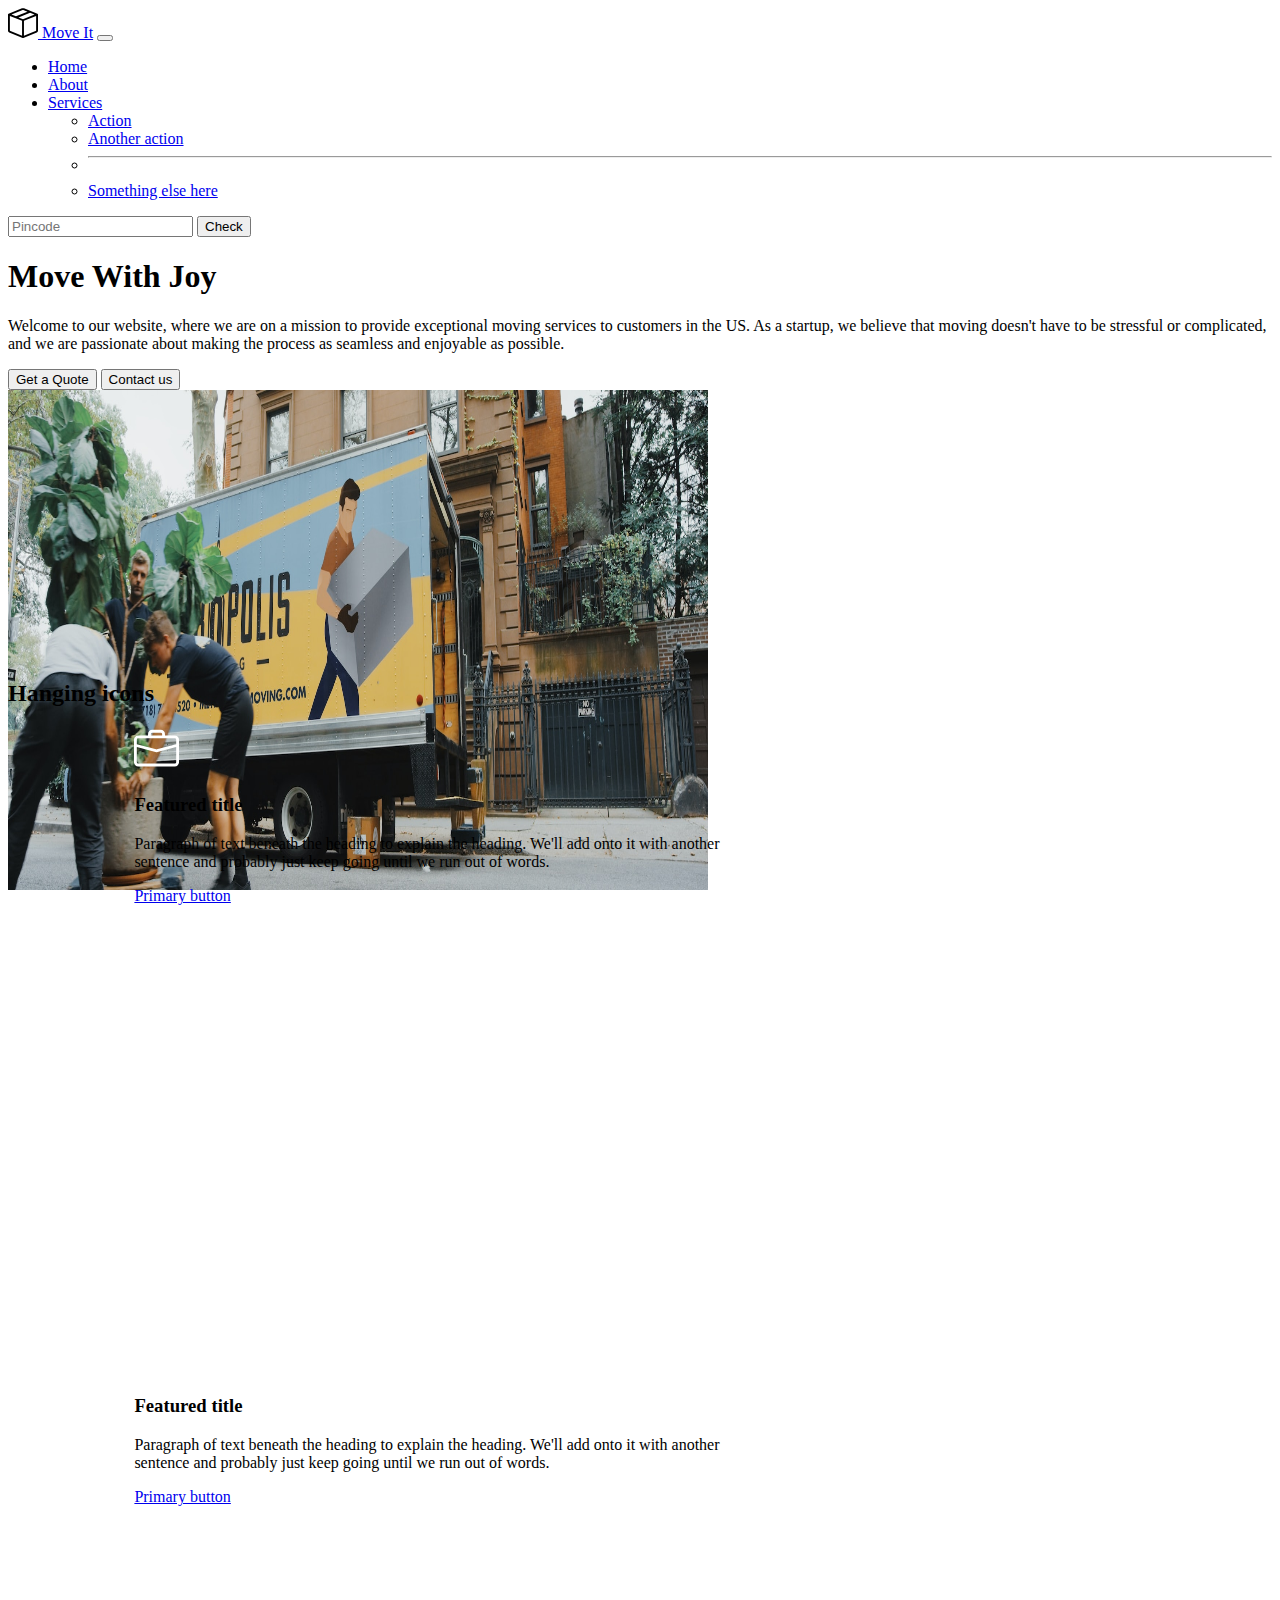
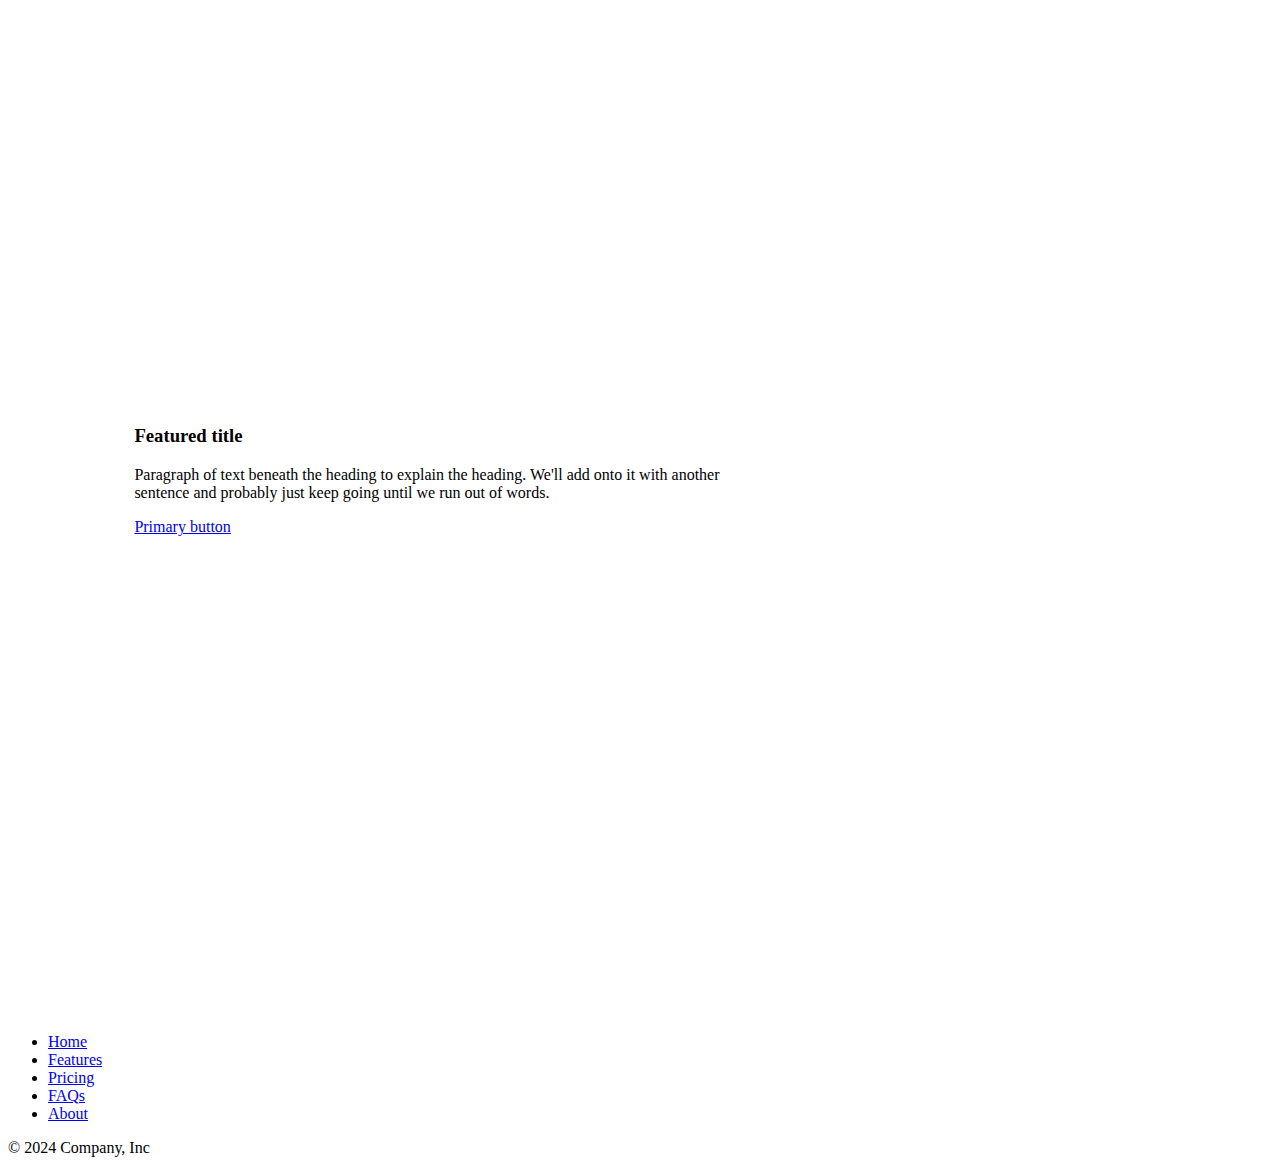
==== 11.2+Bootstrap+Components/11.2 Bootstrap Components/index.html @ 1bec324c "Add files via upload" ====
<!DOCTYPE html>
<html lang="en" data-bs-theme="dark">

<head>
  <meta charset="UTF-8">
  <meta name="viewport" content="width=device-width, initial-scale=1.0">
  <title>Bootstrap Components</title>
  <link href="https://cdn.jsdelivr.net/npm/bootstrap@5.3.0-alpha2/dist/css/bootstrap.min.css" rel="stylesheet"
    integrity="sha384-aFq/bzH65dt+w6FI2ooMVUpc+21e0SRygnTpmBvdBgSdnuTN7QbdgL+OapgHtvPp" crossorigin="anonymous">
  <style>
    .feature-icon {
      width: 4rem;
      height: 4rem;
      border-radius: 0.75rem;
    }
    .box-image{
      color: aliceblue;
      height: 2em;
      height: 10vh;
      margin-right: 1em;
    }
    .display-4{
      font-size: xx-large;
    }
    .align-items-start{
      width: 70vh;
      height: 70vh;
      margin-left: 10%;
    }
    .briefcase{
      height: 5vh;
    }
    .bus-front{
      margin-top: 20%;
      height: 7vh;
    }
    
</style>
</head>
<nav class="navbar navbar-expand-md navbar-dark fixed-top bg-dark">
  <div class="container-fluid">
    <a class="navbar-brand" href="#"><img src="./box-seam.svg" alt="moveit brand icon" height="30"> Move It</a>
    <button class="navbar-toggler" type="button" data-bs-toggle="collapse" data-bs-target="#navbarCollapse" aria-controls="navbarCollapse" aria-expanded="false" aria-label="Toggle navigation">
      <span class="navbar-toggler-icon"></span>
    </button>
    <div class="collapse navbar-collapse" id="navbarCollapse">
      <ul class="navbar-nav me-auto mb-2 mb-md-0">
        <li class="nav-item">
          <a class="nav-link active" aria-current="page" href="#">Home</a>
        </li>
        <li class="nav-item">
          <a class="nav-link active" href="#">About</a>
        </li>
        <li class="nav-item dropdown">
          <a class="nav-link dropdown-toggle" href="#" role="button" data-bs-toggle="dropdown" aria-expanded="false">
            Services
          </a>
          <ul class="dropdown-menu">
            <li><a class="dropdown-item" href="#">Action</a></li>
            <li><a class="dropdown-item" href="#">Another action</a></li>
            <li>
              <hr class="dropdown-divider">
            </li>
            <li><a class="dropdown-item" href="#">Something else here</a></li>
          </ul>
        </li>
      </ul>
      <form class="d-flex" role="search">
        <input class="form-control me-2" type="search" placeholder="Pincode" aria-label="Search">
        <button class="btn btn-outline-success" type="submit">Check</button>
      </form>
    </div>
    </div>
</nav>
<div class="px-4 pt-5 my-5 text-center border-bottom">
  <h1 class="display-4 fw-bold text-body-emphasis">Move With Joy</h1>
  <div class="col-lg-6 mx-auto">
    <p class="lead mb-4">Welcome to our website, where we are on a mission to provide exceptional moving services to
      customers in the US. As a startup, we believe that moving doesn't have to be stressful or complicated, and we are passionate about making the process as seamless and enjoyable as possible.</p>
    <div class="d-grid gap-2 d-sm-flex justify-content-sm-center mb-5">
      <button type="button" class="btn btn-primary btn-lg px-4 me-sm-3">Get a Quote</button>
      <button type="button" class="btn btn-outline-secondary btn-lg px-4">Contact us</button>
    </div>
  </div>
  <div class="overflow-hidden" style="max-height: 30vh;">
    <div class="container px-5">
      <img src="./moving-van.jpg" class="img-fluid border rounded-3 shadow-lg mb-4" alt="Example image" width="700" height="500" loading="lazy">
    </div>
  </div>
  <div class="container px-4 py-5" id="hanging-icons">
    <h2 class="pb-2 border-bottom">Hanging icons</h2>
    <div class="row g-4 py-5 row-cols-1 row-cols-lg-3">
      <div class="col d-flex align-items-start">
        <div class="icon-square text-body-emphasis bg-body-secondary d-inline-flex align-items-center justify-content-center fs-4 flex-shrink-0 me-3">
          <img src="./briefcase.svg" alt="briefcase" class="briefcase">
        </div>
        <div>
          <h3 class="fs-2 text-body-emphasis">Featured title</h3>
          <p>Paragraph of text beneath the heading to explain the heading. We'll add onto it with another sentence and probably just keep going until we run out of words.</p>
          <a href="#" class="btn btn-primary">
            Primary button
          </a>
        </div>
      </div>
      <div class="col d-flex align-items-start">
        <div class="icon-square text-body-emphasis bg-body-secondary d-inline-flex align-items-center justify-content-center fs-4 flex-shrink-0 me-3">
          <svg class="bi" width="1em" height="1em"><use xlink:href="#cpu-fill"></use></svg>
        </div>
        <div>
          <h3 class="fs-2 text-body-emphasis">Featured title</h3>
          <p>Paragraph of text beneath the heading to explain the heading. We'll add onto it with another sentence and probably just keep going until we run out of words.</p>
          <a href="#" class="btn btn-primary">
            Primary button
          </a>
        </div>
      </div>
      <div class="col d-flex align-items-start">
        <div class="icon-square text-body-emphasis bg-body-secondary d-inline-flex align-items-center justify-content-center fs-4 flex-shrink-0 me-3">
          <svg class="bi" width="1em" height="1em"><use xlink:href="#tools"></use></svg>
        </div>
        <div>
          <h3 class="fs-2 text-body-emphasis">Featured title</h3>
          <p>Paragraph of text beneath the heading to explain the heading. We'll add onto it with another sentence and probably just keep going until we run out of words.</p>
          <a href="#" class="btn btn-primary">
            Primary button
          </a>
        </div>
      </div>
    </div>
  </div>
</div>
<body>
  <script src="https://cdn.jsdelivr.net/npm/bootstrap@5.3.3/dist/js/bootstrap.bundle.min.js" integrity="sha384-YvpcrYf0tY3lHB60NNkmXc5s9fDVZLESaAA55NDzOxhy9GkcIdslK1eN7N6jIeHz" crossorigin="anonymous"></script>
</body>
<footer class="py-3 my-4">
  <ul class="nav justify-content-center border-bottom pb-3 mb-3">
    <li class="nav-item"><a href="#" class="nav-link px-2 text-body-secondary">Home</a></li>
    <li class="nav-item"><a href="#" class="nav-link px-2 text-body-secondary">Features</a></li>
    <li class="nav-item"><a href="#" class="nav-link px-2 text-body-secondary">Pricing</a></li>
    <li class="nav-item"><a href="#" class="nav-link px-2 text-body-secondary">FAQs</a></li>
    <li class="nav-item"><a href="#" class="nav-link px-2 text-body-secondary">About</a></li>
  </ul>
  <p class="text-center text-body-secondary">© 2024 Company, Inc</p>
</footer>
</html>
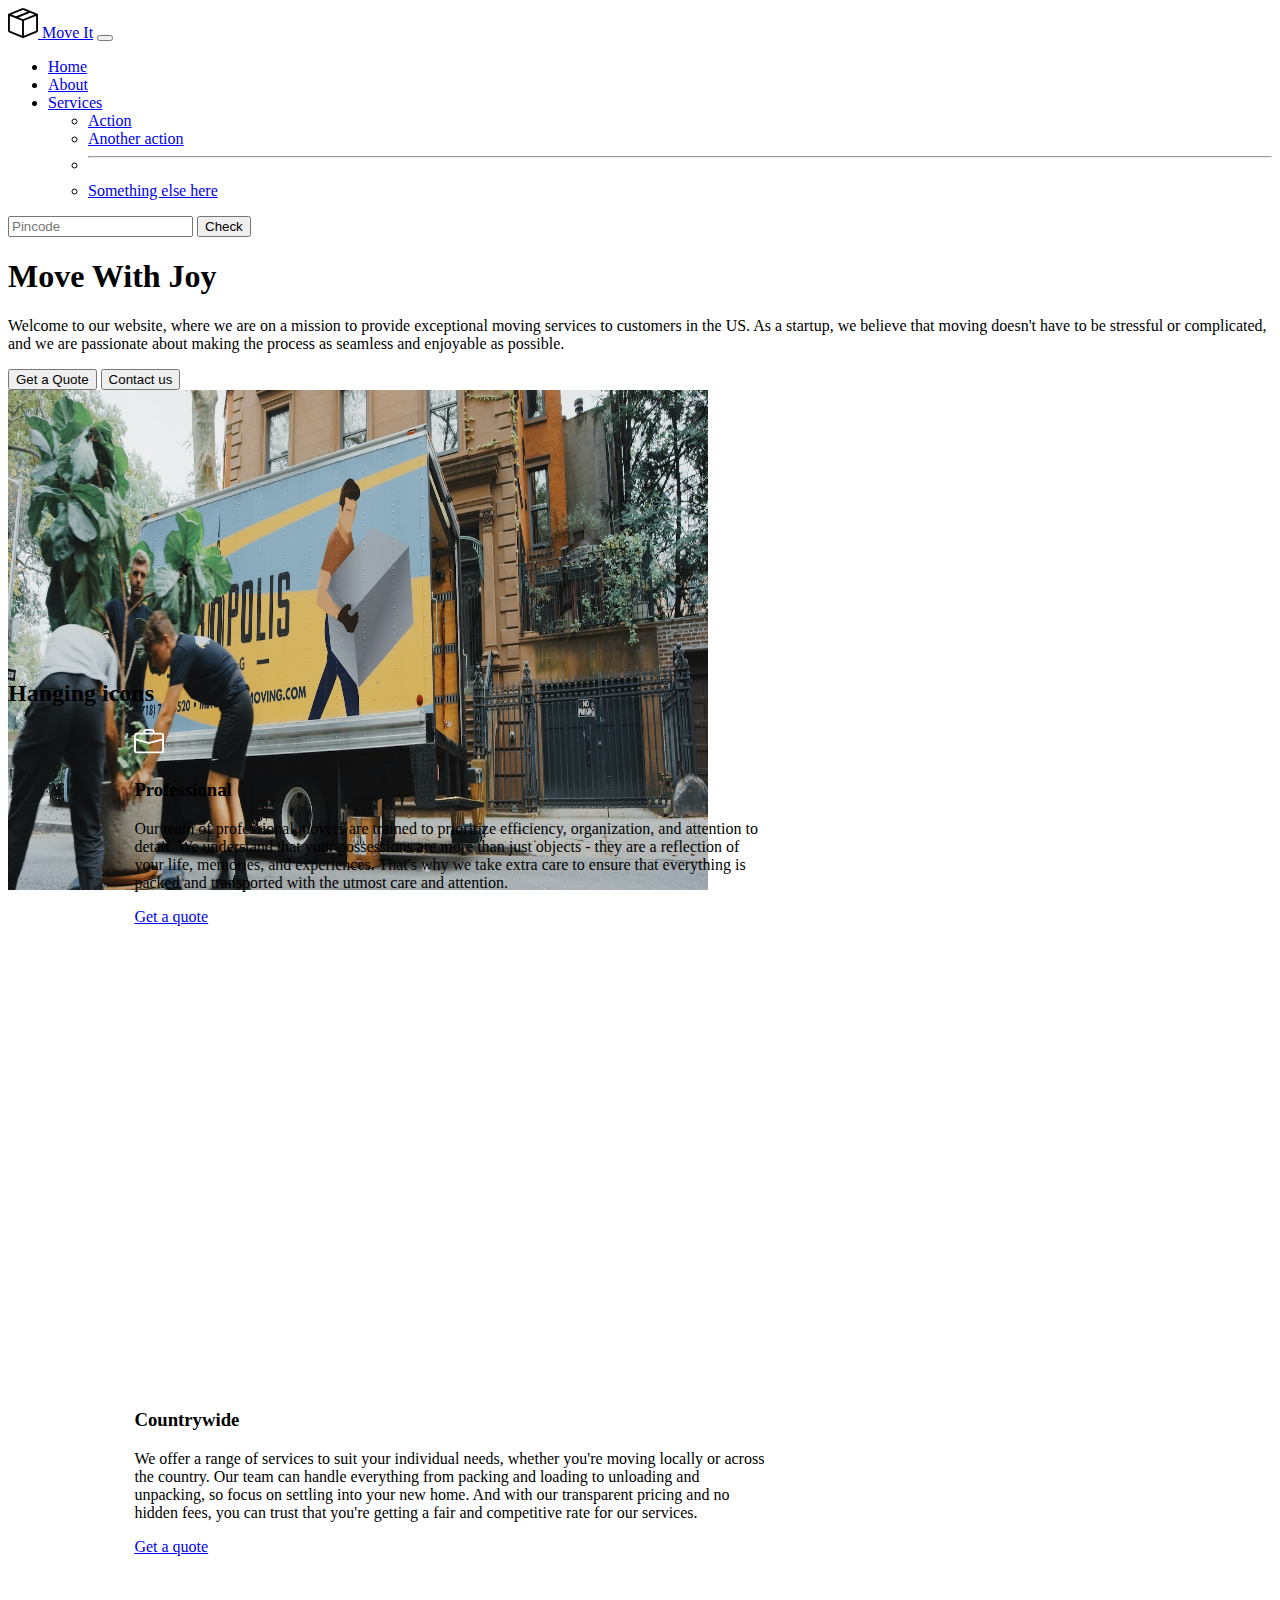
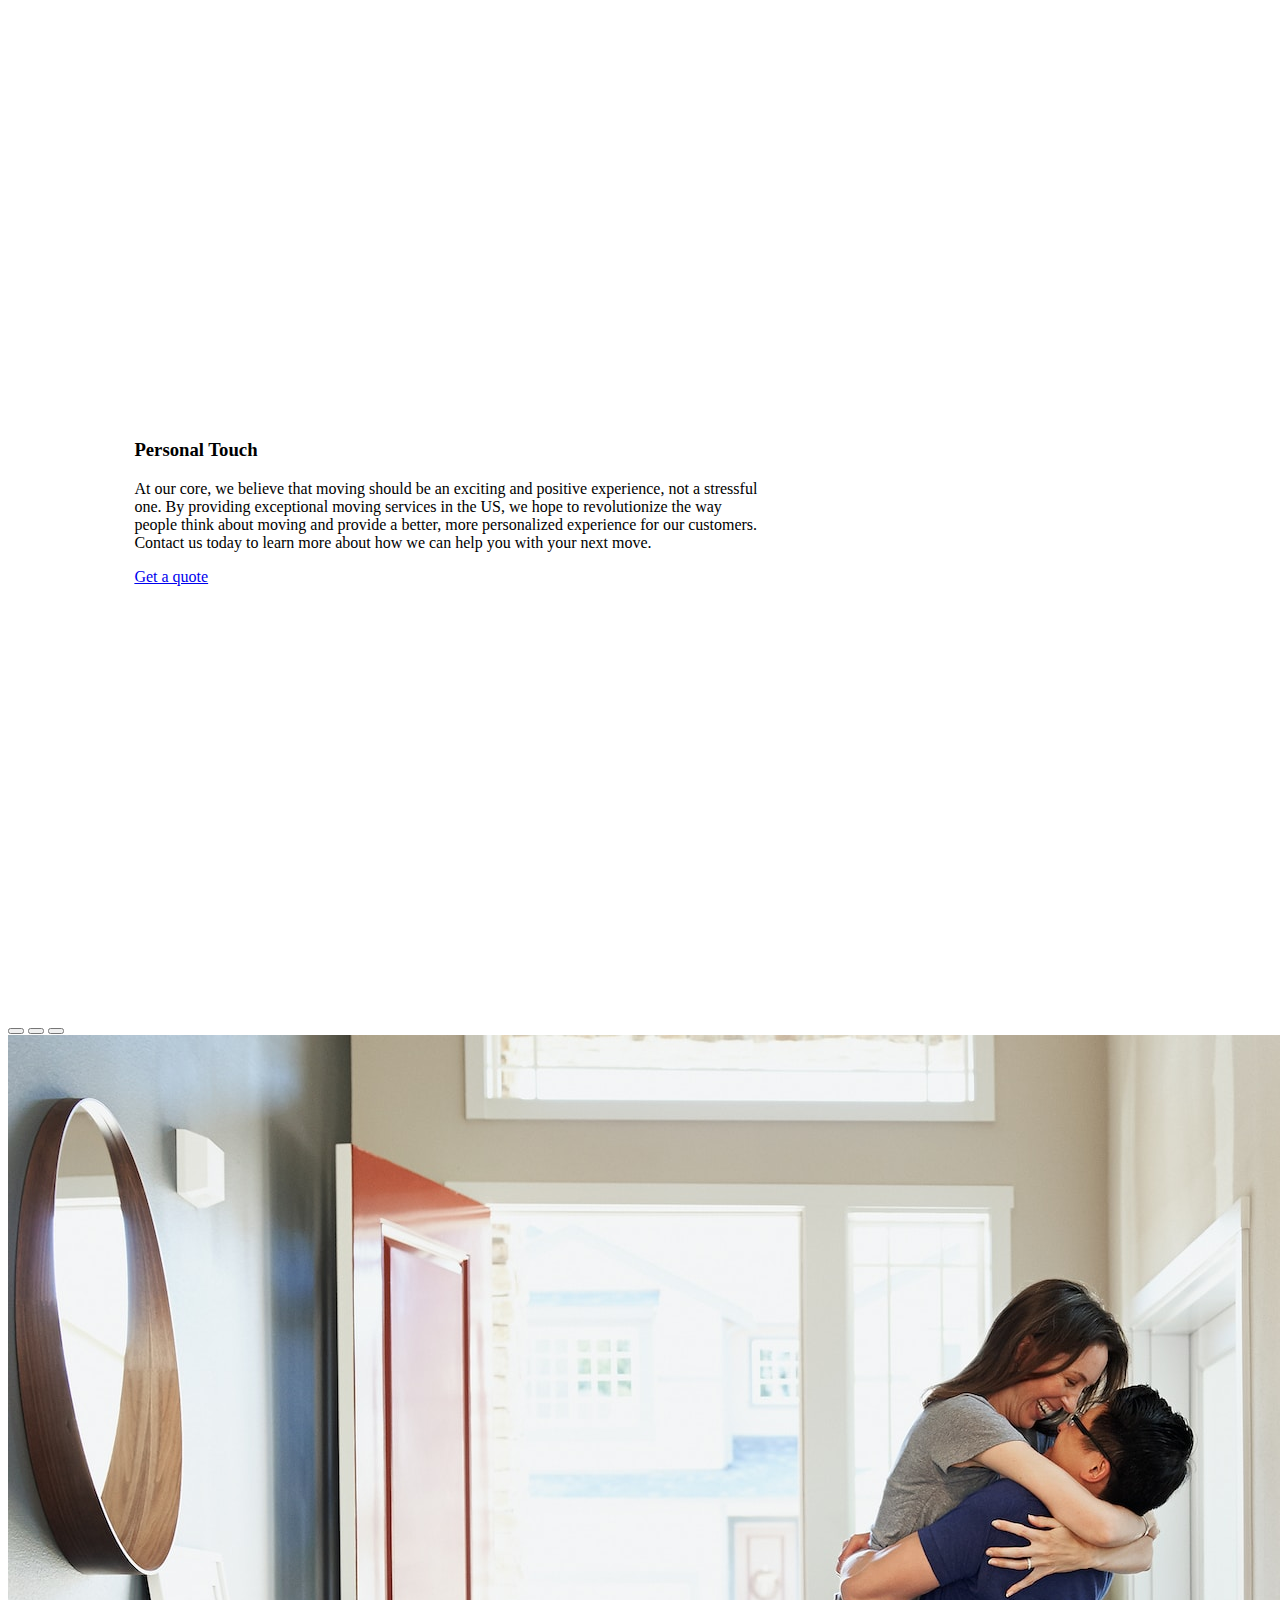
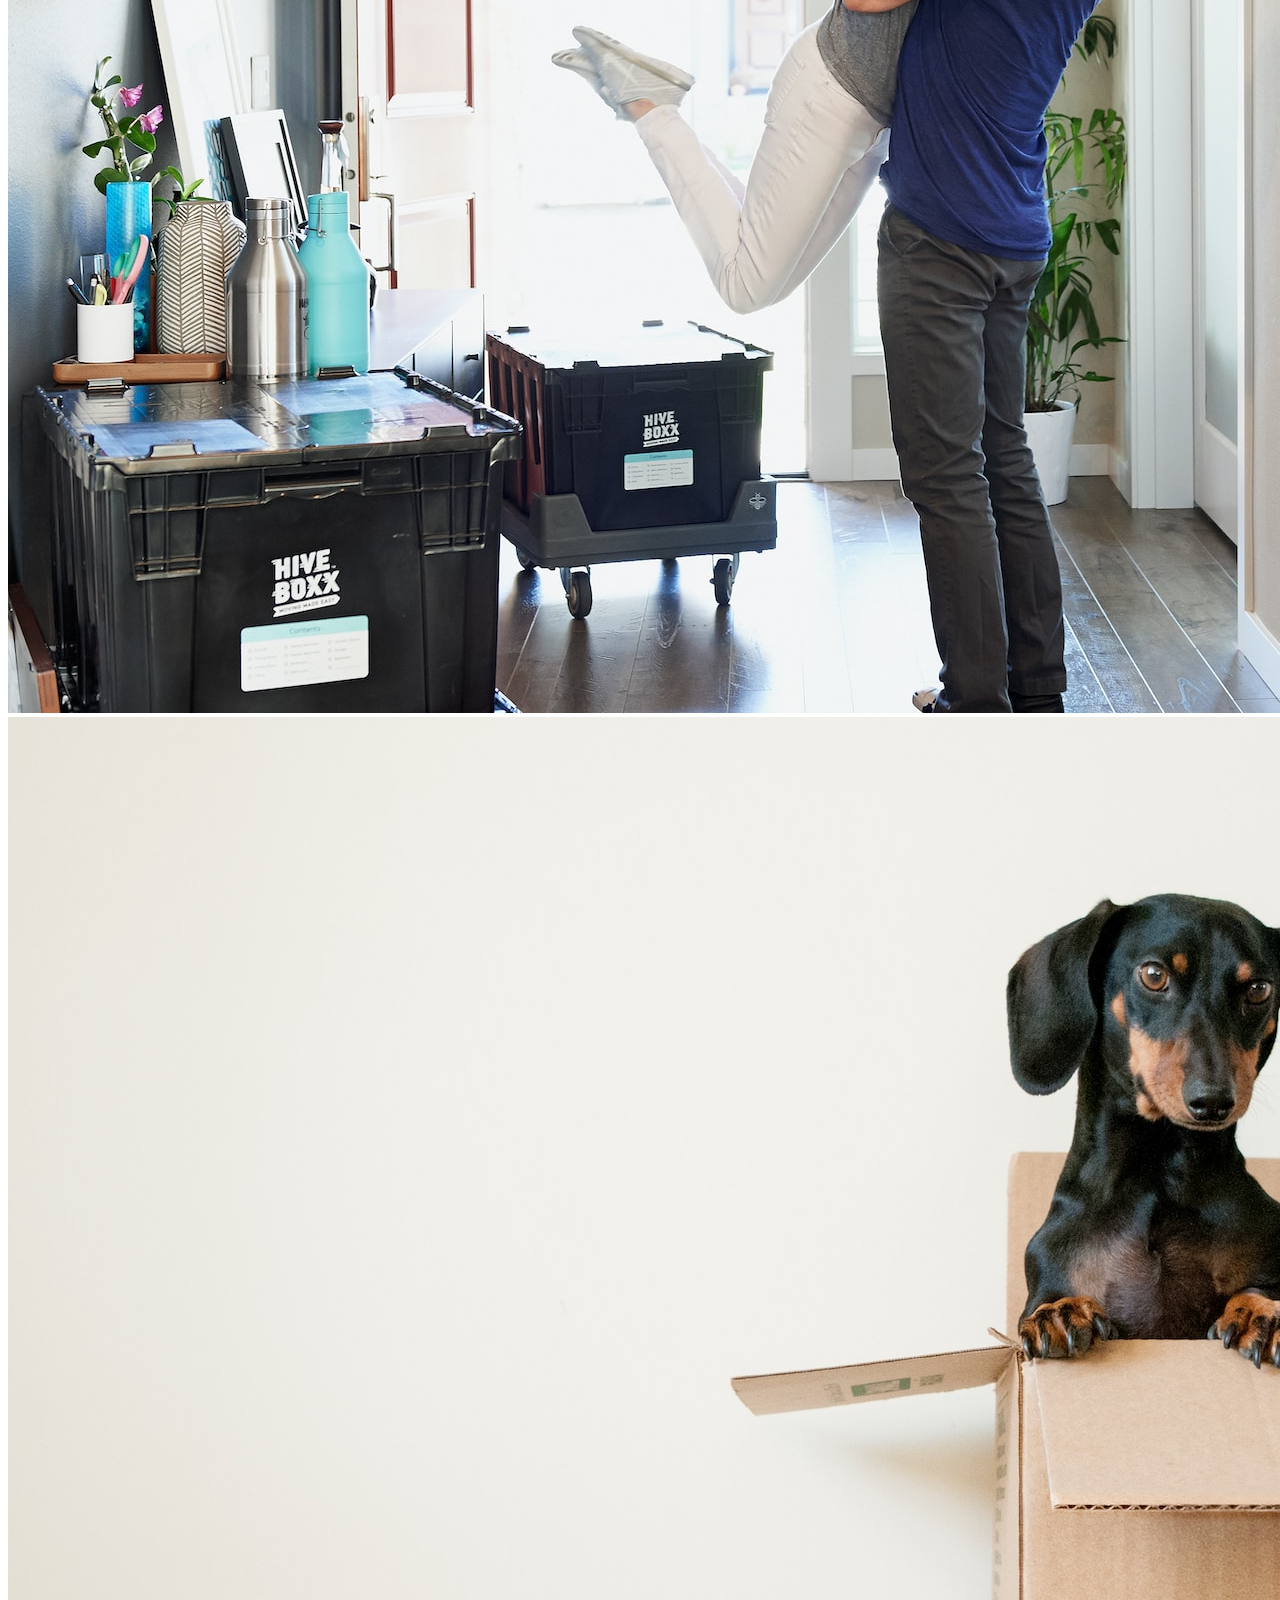
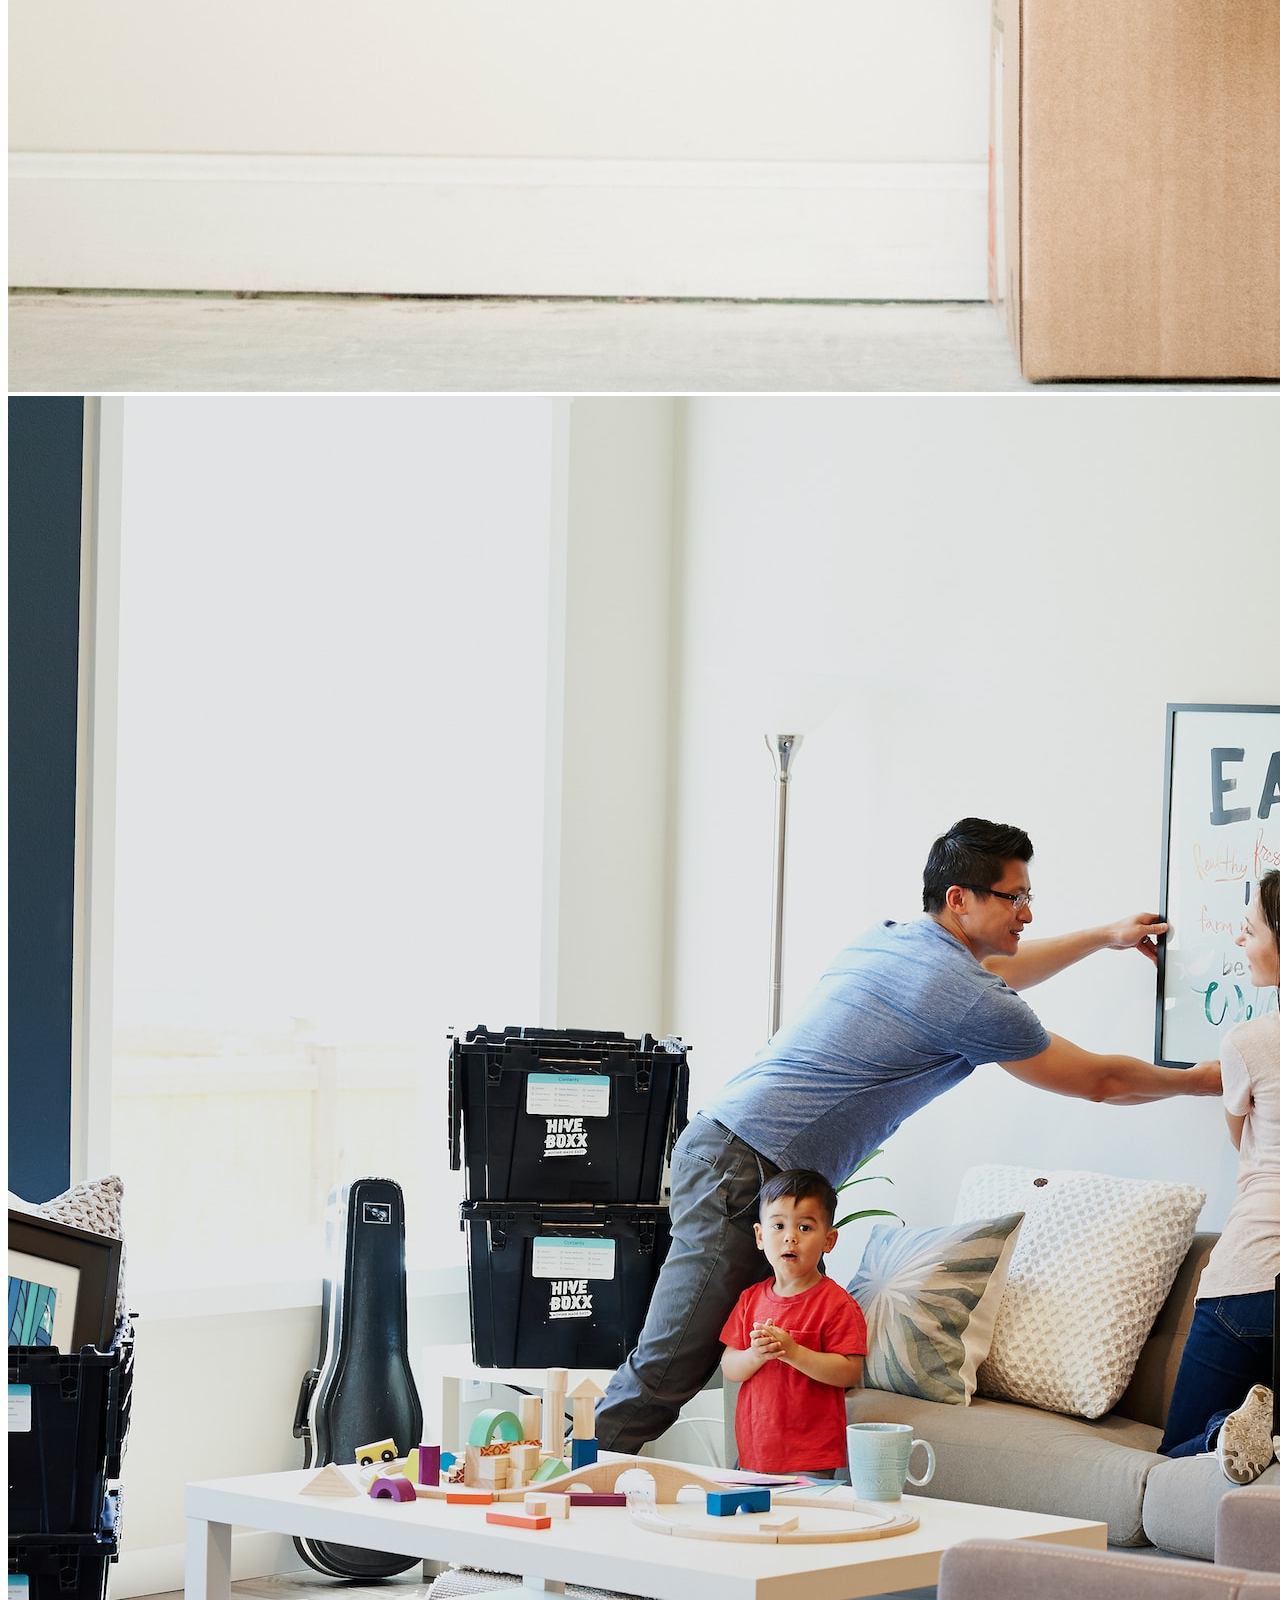
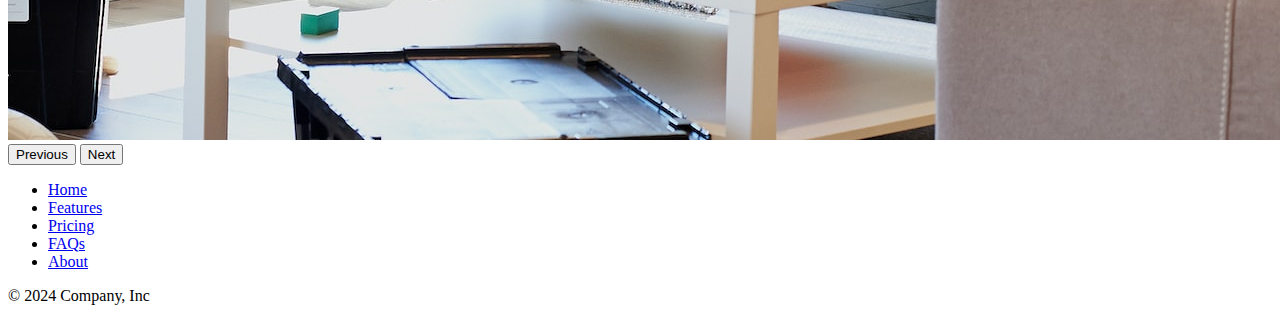
==== commit b982a6bd: "Update index.html" ====
--- a/11.2+Bootstrap+Components/11.2 Bootstrap Components/index.html
+++ b/11.2+Bootstrap+Components/11.2 Bootstrap Components/index.html
@@ -92,40 +92,82 @@
     <div class="row g-4 py-5 row-cols-1 row-cols-lg-3">
       <div class="col d-flex align-items-start">
         <div class="icon-square text-body-emphasis bg-body-secondary d-inline-flex align-items-center justify-content-center fs-4 flex-shrink-0 me-3">
-          <img src="./briefcase.svg" alt="briefcase" class="briefcase">
+          <img src="./briefcase.svg" alt="bus image" height="30">
         </div>
         <div>
-          <h3 class="fs-2 text-body-emphasis">Featured title</h3>
-          <p>Paragraph of text beneath the heading to explain the heading. We'll add onto it with another sentence and probably just keep going until we run out of words.</p>
+          <h3 class="fs-2 text-body-emphasis">Professional</h3>
+          <p>Our team of professional movers are trained to prioritize efficiency, organization, and attention to detail.
+            We understand that your possessions are more than just objects - they are a reflection of your life, memories, and
+            experiences. That's why we take extra care to ensure that everything is packed and transported with the utmost care and attention.</p>
           <a href="#" class="btn btn-primary">
-            Primary button
+            Get a quote
           </a>
         </div>
       </div>
       <div class="col d-flex align-items-start">
         <div class="icon-square text-body-emphasis bg-body-secondary d-inline-flex align-items-center justify-content-center fs-4 flex-shrink-0 me-3">
-          <svg class="bi" width="1em" height="1em"><use xlink:href="#cpu-fill"></use></svg>
+          <img src="./bus-front.svg" alt="bus image" height="30">
         </div>
         <div>
-          <h3 class="fs-2 text-body-emphasis">Featured title</h3>
-          <p>Paragraph of text beneath the heading to explain the heading. We'll add onto it with another sentence and probably just keep going until we run out of words.</p>
+          <h3 class="fs-2 text-body-emphasis">Countrywide</h3>
+          <p>We offer a range of services to suit your individual needs, whether you're moving locally or across the
+            country. Our team can handle everything from packing and loading to unloading and unpacking, so focus on settling into your new home. And with our transparent pricing and no hidden fees, you can trust that you're getting a fair and competitive rate for our services.</p>
           <a href="#" class="btn btn-primary">
-            Primary button
+            Get a quote
           </a>
         </div>
       </div>
       <div class="col d-flex align-items-start">
         <div class="icon-square text-body-emphasis bg-body-secondary d-inline-flex align-items-center justify-content-center fs-4 flex-shrink-0 me-3">
-          <svg class="bi" width="1em" height="1em"><use xlink:href="#tools"></use></svg>
+          <img src="./chat-square-heart.svg" alt="heart-image" height="30">
         </div>
         <div>
-          <h3 class="fs-2 text-body-emphasis">Featured title</h3>
-          <p>Paragraph of text beneath the heading to explain the heading. We'll add onto it with another sentence and probably just keep going until we run out of words.</p>
+          <h3 class="fs-2 text-body-emphasis">Personal Touch</h3>
+          <p>At our core, we believe that moving should be an exciting and positive experience, not a stressful one. By
+            providing
+            exceptional moving services in the US, we hope to revolutionize the way people think about moving and provide
+            a better,
+            more personalized experience for our customers. Contact us today to learn more about how we can help you with
+            your next
+            move.</p>
           <a href="#" class="btn btn-primary">
-            Primary button
+            Get a quote
           </a>
         </div>
       </div>
+    </div>
+  </div>
+  <div class="container">
+    <div id="carouselExampleIndicators" class="carousel slide">
+      <div class="carousel-indicators">
+        <button type="button" data-bs-target="#carouselExampleIndicators" data-bs-slide-to="0" class="active"
+          aria-current="true" aria-label="Slide 1"></button>
+        <button type="button" data-bs-target="#carouselExampleIndicators" data-bs-slide-to="1"
+          aria-label="Slide 2"></button>
+        <button type="button" data-bs-target="#carouselExampleIndicators" data-bs-slide-to="2"
+          aria-label="Slide 3"></button>
+      </div>
+      <div class="carousel-inner">
+        <div class="carousel-item active">
+          <img src="./couple.jpg" class="d-block w-100" alt="couple">
+        </div>
+        <div class="carousel-item">
+          <img src="./dog.jpg" class="d-block w-100" alt="dog">
+        </div>
+        <div class="carousel-item">
+          <img src="./family.jpg" class="d-block w-100" alt="family">
+        </div>
+      </div>
+      <button class="carousel-control-prev" type="button" data-bs-target="#carouselExampleIndicators"
+        data-bs-slide="prev">
+        <span class="carousel-control-prev-icon" aria-hidden="true"></span>
+        <span class="visually-hidden">Previous</span>
+      </button>
+      <button class="carousel-control-next" type="button" data-bs-target="#carouselExampleIndicators"
+        data-bs-slide="next">
+        <span class="carousel-control-next-icon" aria-hidden="true"></span>
+        <span class="visually-hidden">Next</span>
+      </button>
     </div>
   </div>
 </div>
@@ -142,4 +184,4 @@
   </ul>
   <p class="text-center text-body-secondary">© 2024 Company, Inc</p>
 </footer>
-</html>+</html>
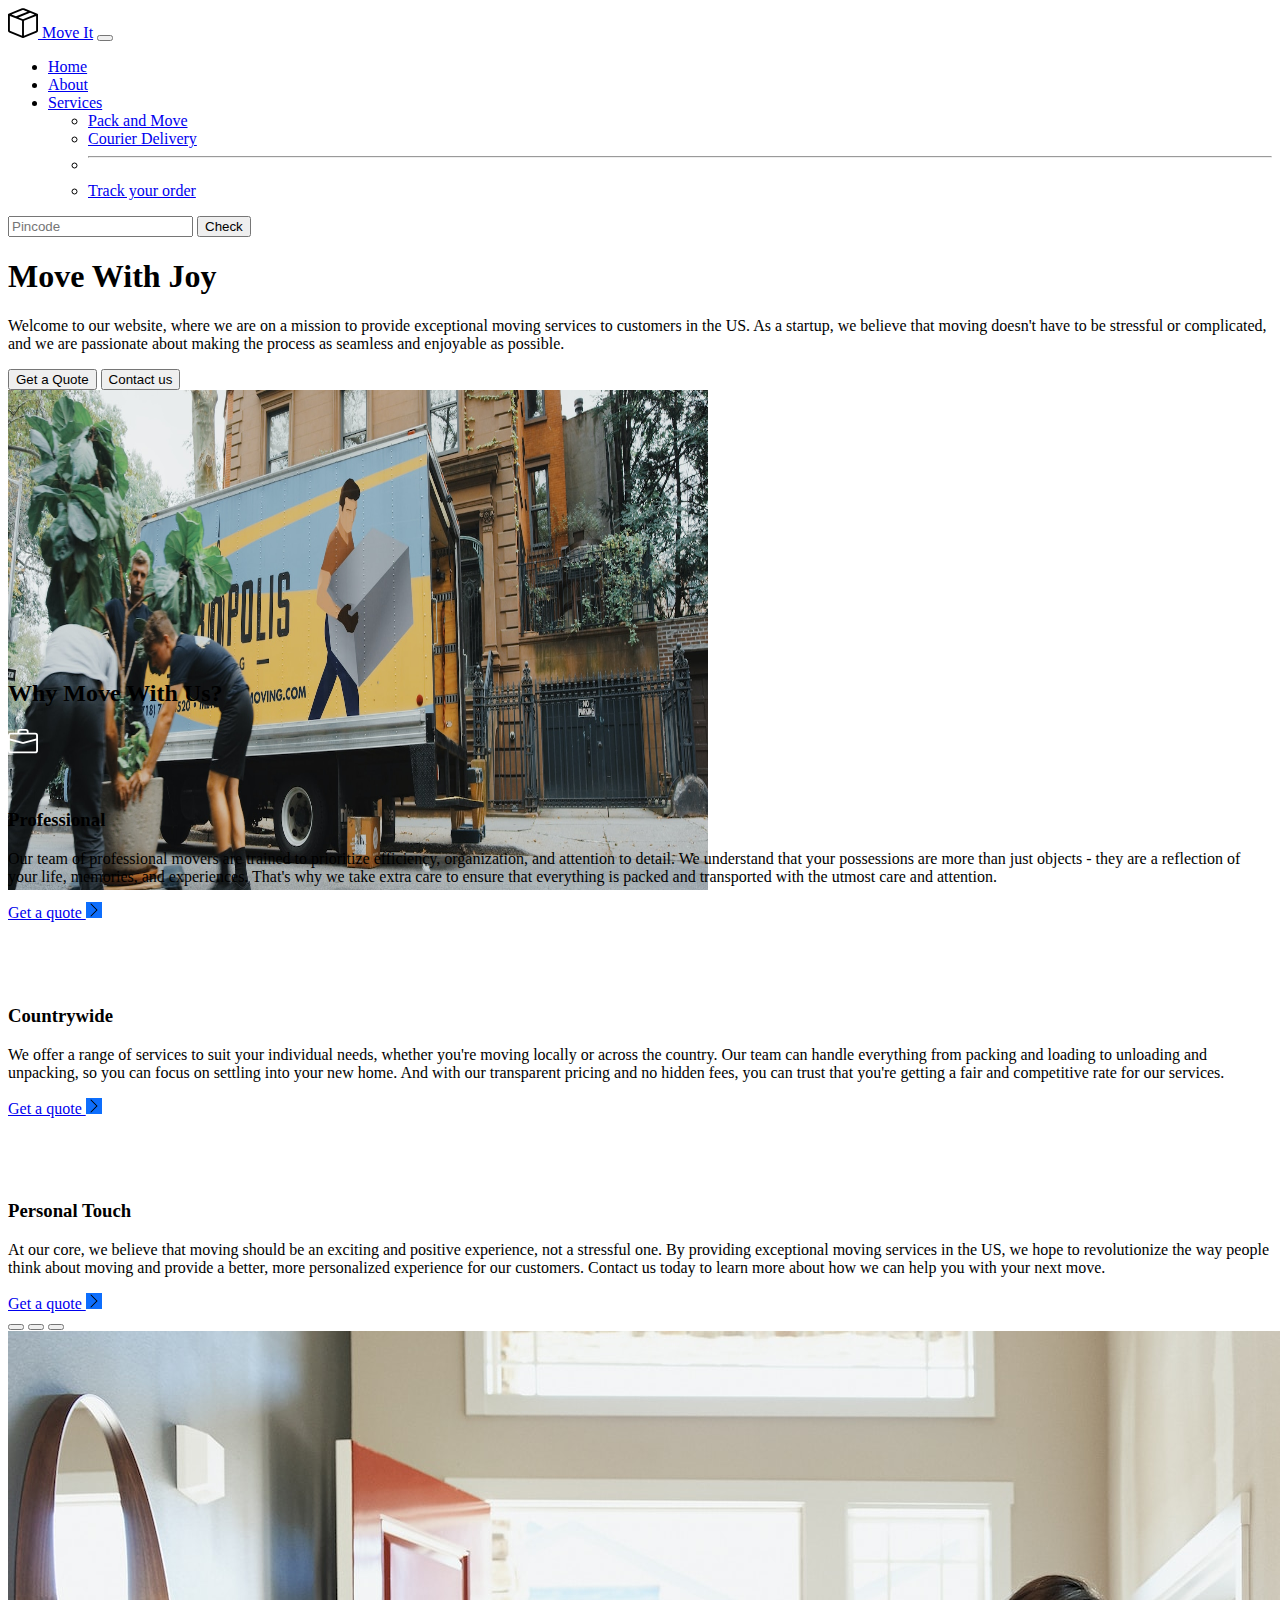
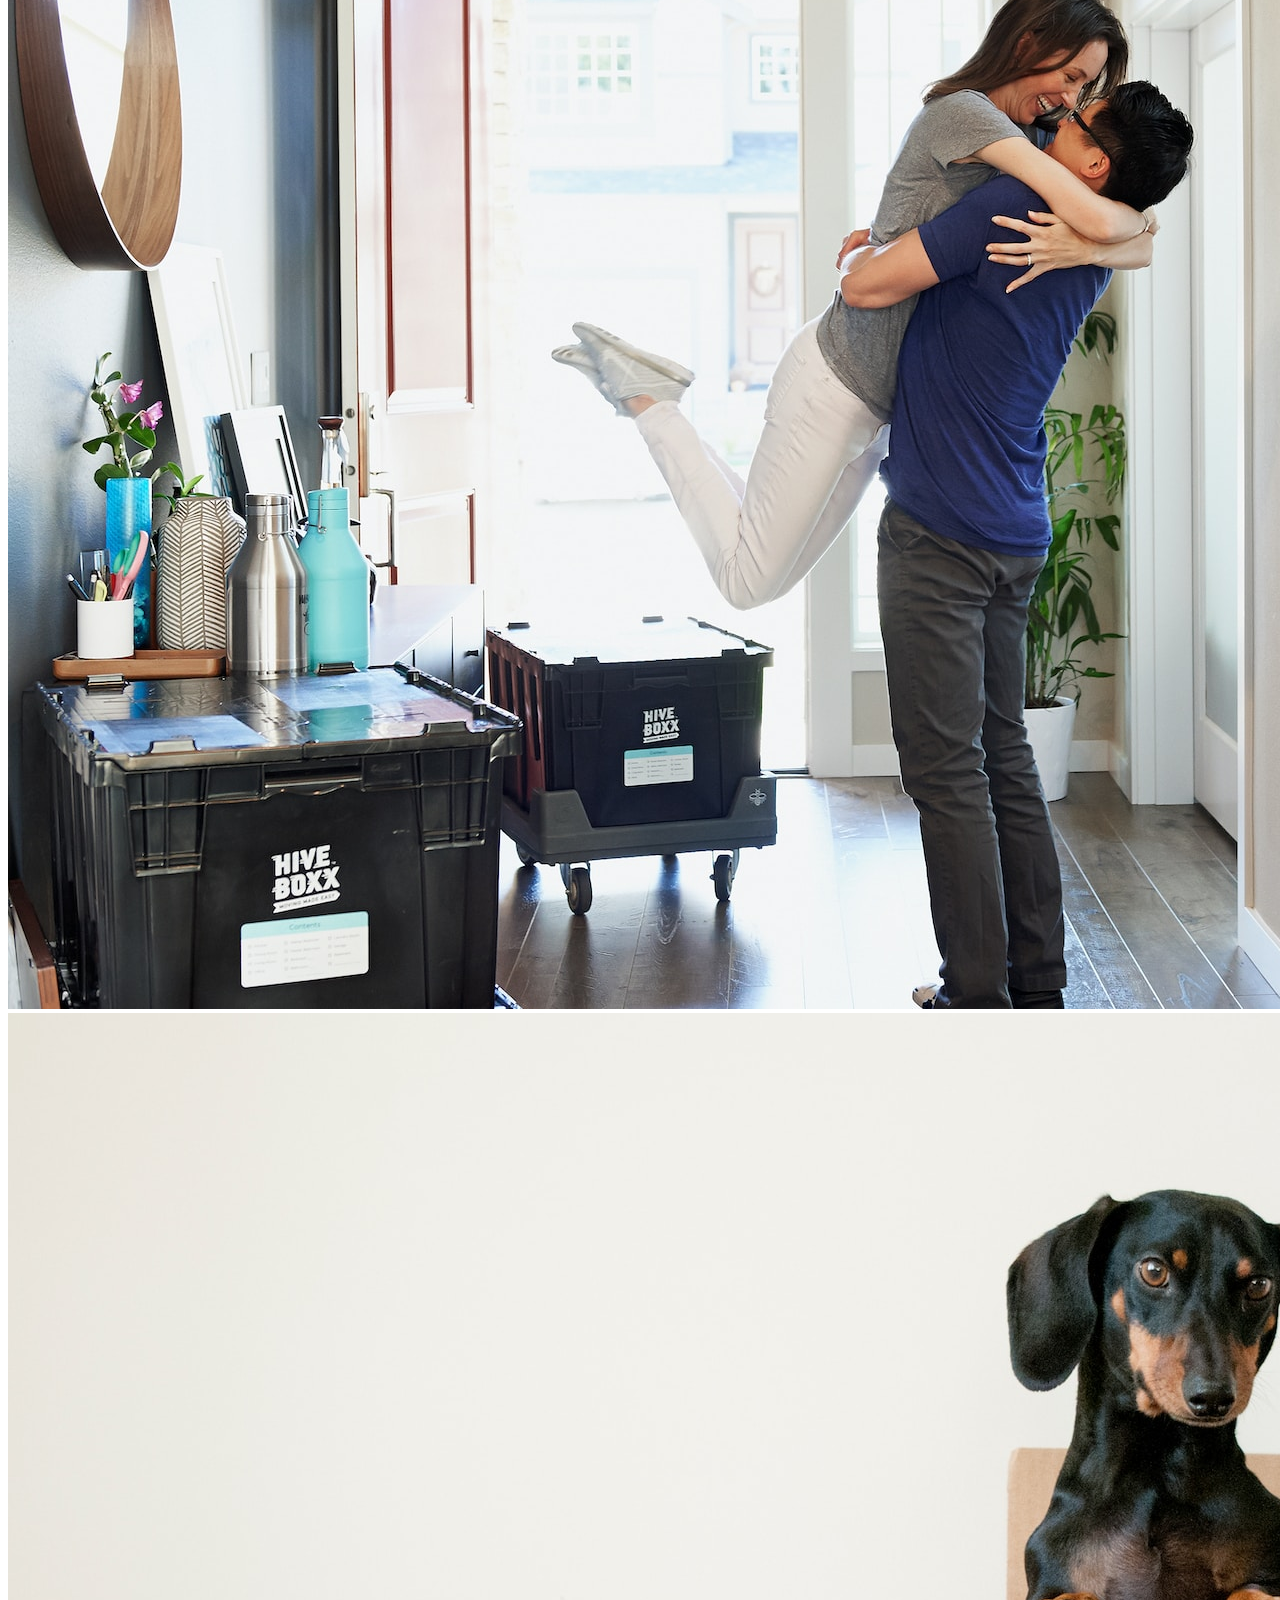
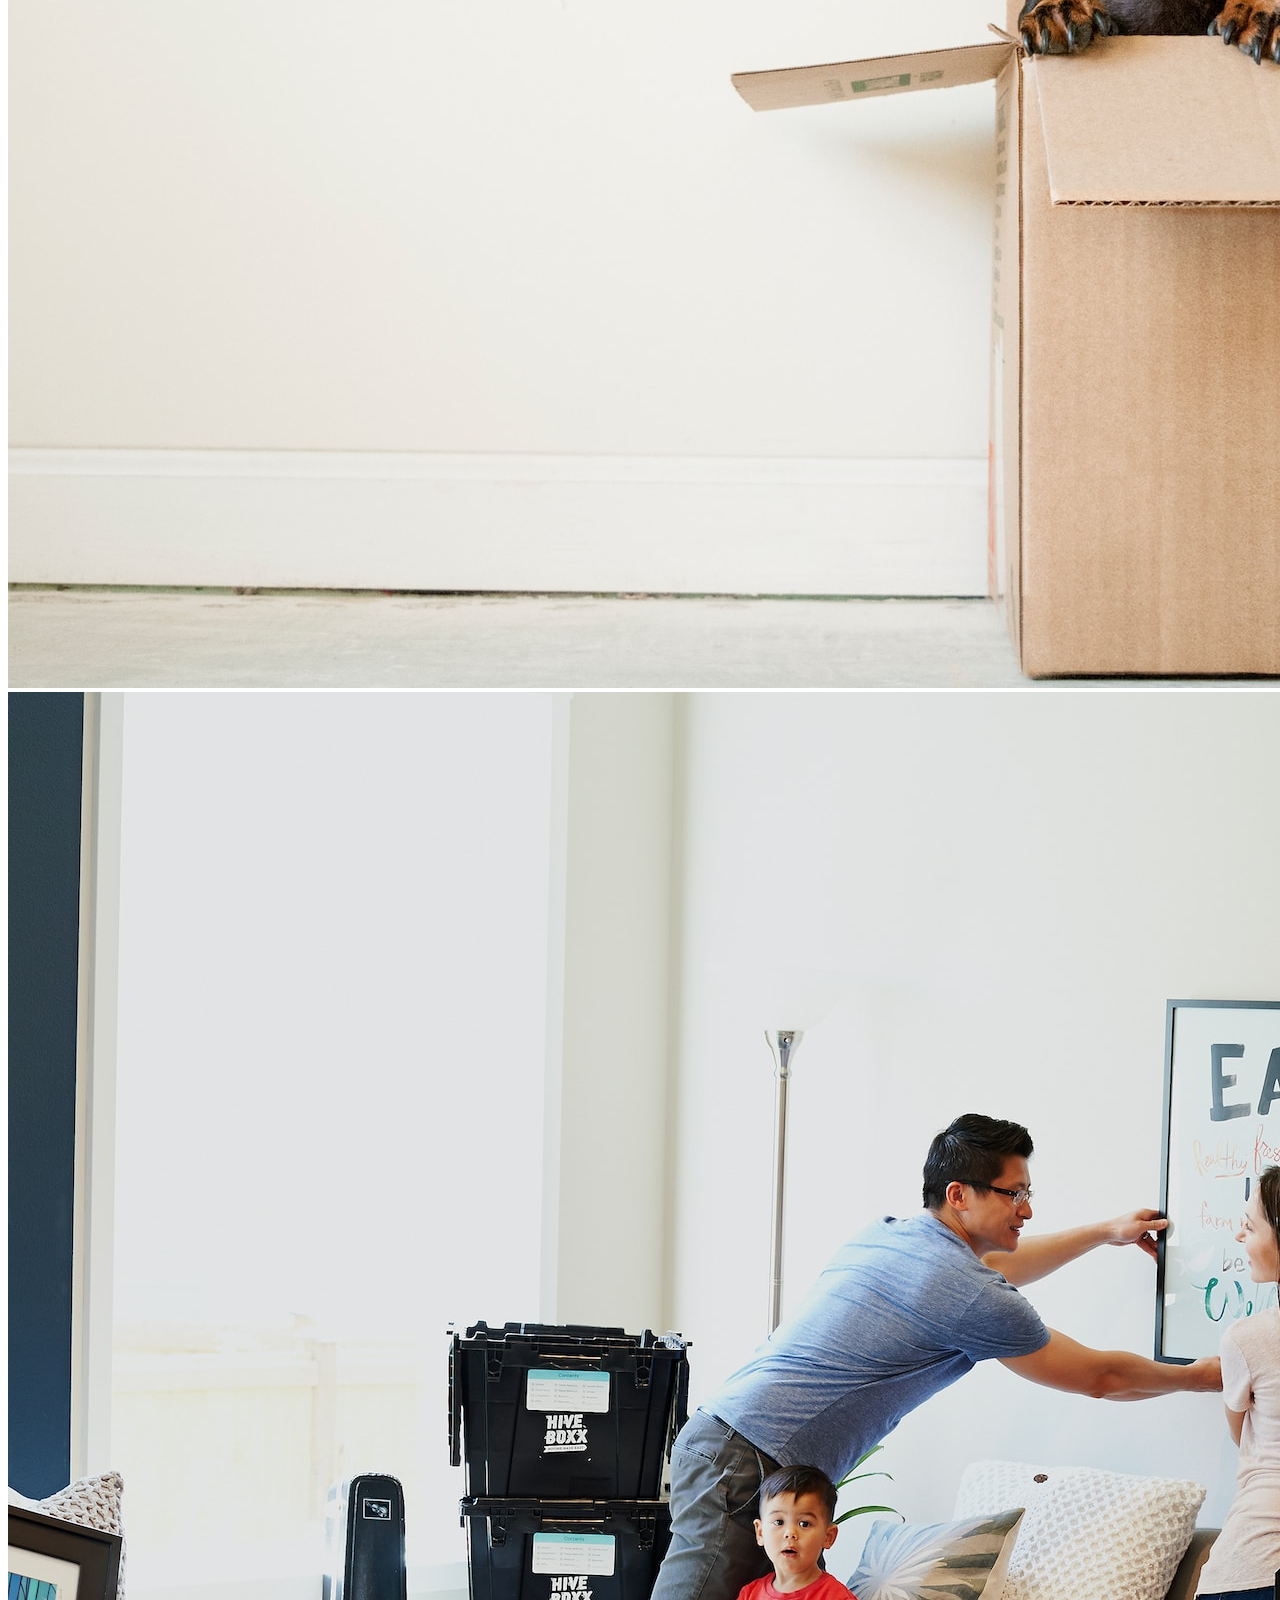
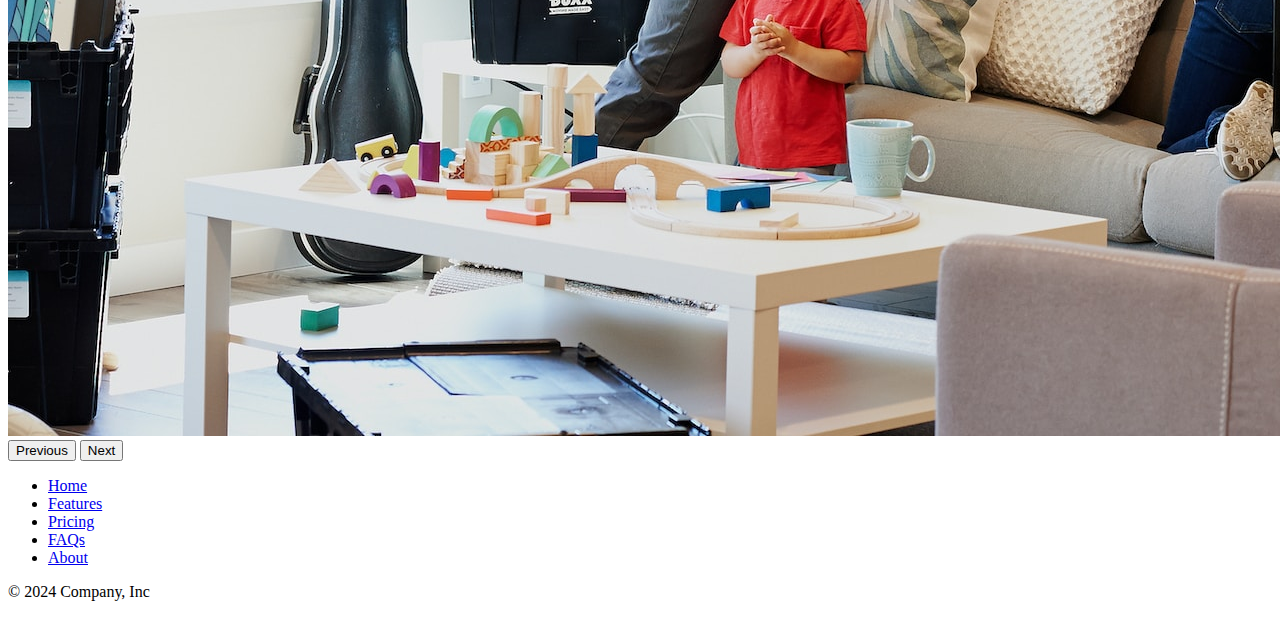
==== commit 55dc4d4f: "Update index.html" ====
--- a/11.2+Bootstrap+Components/11.2 Bootstrap Components/index.html
+++ b/11.2+Bootstrap+Components/11.2 Bootstrap Components/index.html
@@ -34,6 +34,9 @@
       margin-top: 20%;
       height: 7vh;
     }
+    .chevron{
+      background-color: RGBA(13, 110, 253, var(--bs-bg-opacity, 1)) !important;;
+    }
     
 </style>
 </head>
@@ -56,12 +59,12 @@
             Services
           </a>
           <ul class="dropdown-menu">
-            <li><a class="dropdown-item" href="#">Action</a></li>
-            <li><a class="dropdown-item" href="#">Another action</a></li>
+            <li><a class="dropdown-item" href="#">Pack and Move</a></li>
+            <li><a class="dropdown-item" href="#">Courier Delivery</a></li>
             <li>
               <hr class="dropdown-divider">
             </li>
-            <li><a class="dropdown-item" href="#">Something else here</a></li>
+            <li><a class="dropdown-item" href="#">Track your order</a></li>
           </ul>
         </li>
       </ul>
@@ -87,53 +90,62 @@
       <img src="./moving-van.jpg" class="img-fluid border rounded-3 shadow-lg mb-4" alt="Example image" width="700" height="500" loading="lazy">
     </div>
   </div>
-  <div class="container px-4 py-5" id="hanging-icons">
-    <h2 class="pb-2 border-bottom">Hanging icons</h2>
+  <div class="container px-4 py-5" id="featured-3">
+    <h2 class="pb-2 border-bottom">Why Move With Us?</h2>
     <div class="row g-4 py-5 row-cols-1 row-cols-lg-3">
-      <div class="col d-flex align-items-start">
-        <div class="icon-square text-body-emphasis bg-body-secondary d-inline-flex align-items-center justify-content-center fs-4 flex-shrink-0 me-3">
-          <img src="./briefcase.svg" alt="bus image" height="30">
+      <div class="feature col">
+        <div
+          class="feature-icon d-inline-flex align-items-center justify-content-center text-bg-primary bg-gradient fs-2 mb-3">
+          <img src="./briefcase.svg" alt="briefcase" height="30">
         </div>
-        <div>
-          <h3 class="fs-2 text-body-emphasis">Professional</h3>
-          <p>Our team of professional movers are trained to prioritize efficiency, organization, and attention to detail.
-            We understand that your possessions are more than just objects - they are a reflection of your life, memories, and
-            experiences. That's why we take extra care to ensure that everything is packed and transported with the utmost care and attention.</p>
-          <a href="#" class="btn btn-primary">
-            Get a quote
-          </a>
+        <h3 class="fs-2">Professional</h3>
+        <p>Our team of professional movers are trained to prioritize efficiency, organization, and attention to detail.
+          We
+          understand that your possessions are more than just objects - they are a reflection of your life, memories,
+          and
+          experiences. That's why we take extra care to ensure that everything is packed and transported with the utmost
+          care and
+          attention.</p>
+        <a href="#" class="icon-link">
+          Get a quote
+          <img src="./chevron-right.svg" alt="chevron-right" class="chevron">
+        </a>
+      </div>
+      <div class="feature col">
+        <div
+          class="feature-icon d-inline-flex align-items-center justify-content-center text-bg-primary bg-gradient fs-2 mb-3">
+          <img src="./bus-front.svg" alt="bus-front" height="30">
         </div>
+        <h3 class="fs-2">Countrywide</h3>
+        <p>We offer a range of services to suit your individual needs, whether you're moving locally or across the
+          country. Our
+          team can handle everything from packing and loading to unloading and unpacking, so you can focus on settling
+          into your
+          new home. And with our transparent pricing and no hidden fees, you can trust that you're getting a fair and
+          competitive
+          rate for our services.</p>
+        <a href="#" class="icon-link">
+          Get a quote
+          <img src="./chevron-right.svg" alt="chevron-right" class="chevron">
+        </a>
       </div>
-      <div class="col d-flex align-items-start">
-        <div class="icon-square text-body-emphasis bg-body-secondary d-inline-flex align-items-center justify-content-center fs-4 flex-shrink-0 me-3">
-          <img src="./bus-front.svg" alt="bus image" height="30">
+      <div class="feature col">
+        <div
+          class="feature-icon d-inline-flex align-items-center justify-content-center text-bg-primary bg-gradient fs-2 mb-3">
+          <img src="./chat-square-heart.svg" alt="chat-square-heart" height="30">
         </div>
-        <div>
-          <h3 class="fs-2 text-body-emphasis">Countrywide</h3>
-          <p>We offer a range of services to suit your individual needs, whether you're moving locally or across the
-            country. Our team can handle everything from packing and loading to unloading and unpacking, so focus on settling into your new home. And with our transparent pricing and no hidden fees, you can trust that you're getting a fair and competitive rate for our services.</p>
-          <a href="#" class="btn btn-primary">
-            Get a quote
-          </a>
-        </div>
-      </div>
-      <div class="col d-flex align-items-start">
-        <div class="icon-square text-body-emphasis bg-body-secondary d-inline-flex align-items-center justify-content-center fs-4 flex-shrink-0 me-3">
-          <img src="./chat-square-heart.svg" alt="heart-image" height="30">
-        </div>
-        <div>
-          <h3 class="fs-2 text-body-emphasis">Personal Touch</h3>
-          <p>At our core, we believe that moving should be an exciting and positive experience, not a stressful one. By
-            providing
-            exceptional moving services in the US, we hope to revolutionize the way people think about moving and provide
-            a better,
-            more personalized experience for our customers. Contact us today to learn more about how we can help you with
-            your next
-            move.</p>
-          <a href="#" class="btn btn-primary">
-            Get a quote
-          </a>
-        </div>
+        <h3 class="fs-2">Personal Touch</h3>
+        <p>At our core, we believe that moving should be an exciting and positive experience, not a stressful one. By
+          providing
+          exceptional moving services in the US, we hope to revolutionize the way people think about moving and provide
+          a better,
+          more personalized experience for our customers. Contact us today to learn more about how we can help you with
+          your next
+          move.</p>
+        <a href="#" class="icon-link">
+          Get a quote
+          <img src="./chevron-right.svg" alt="chevron-right" class="chevron">
+        </a>
       </div>
     </div>
   </div>
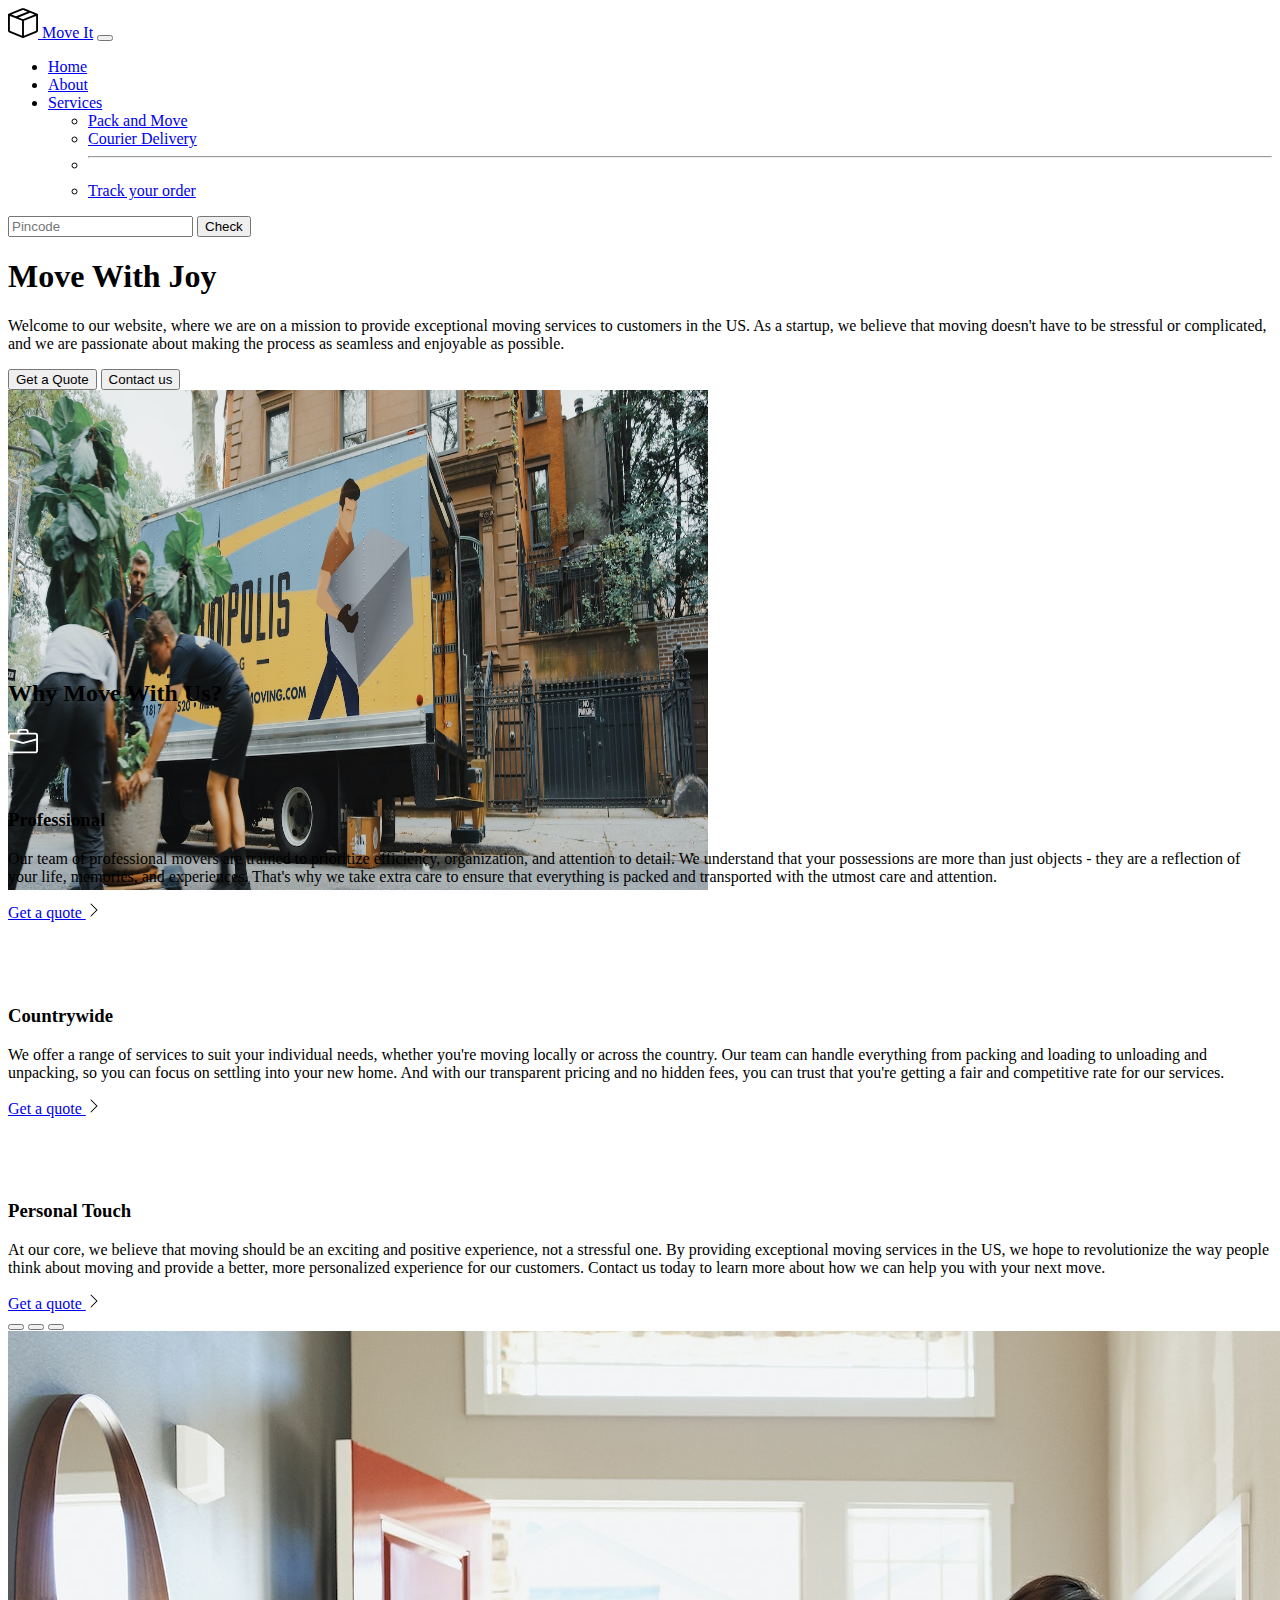
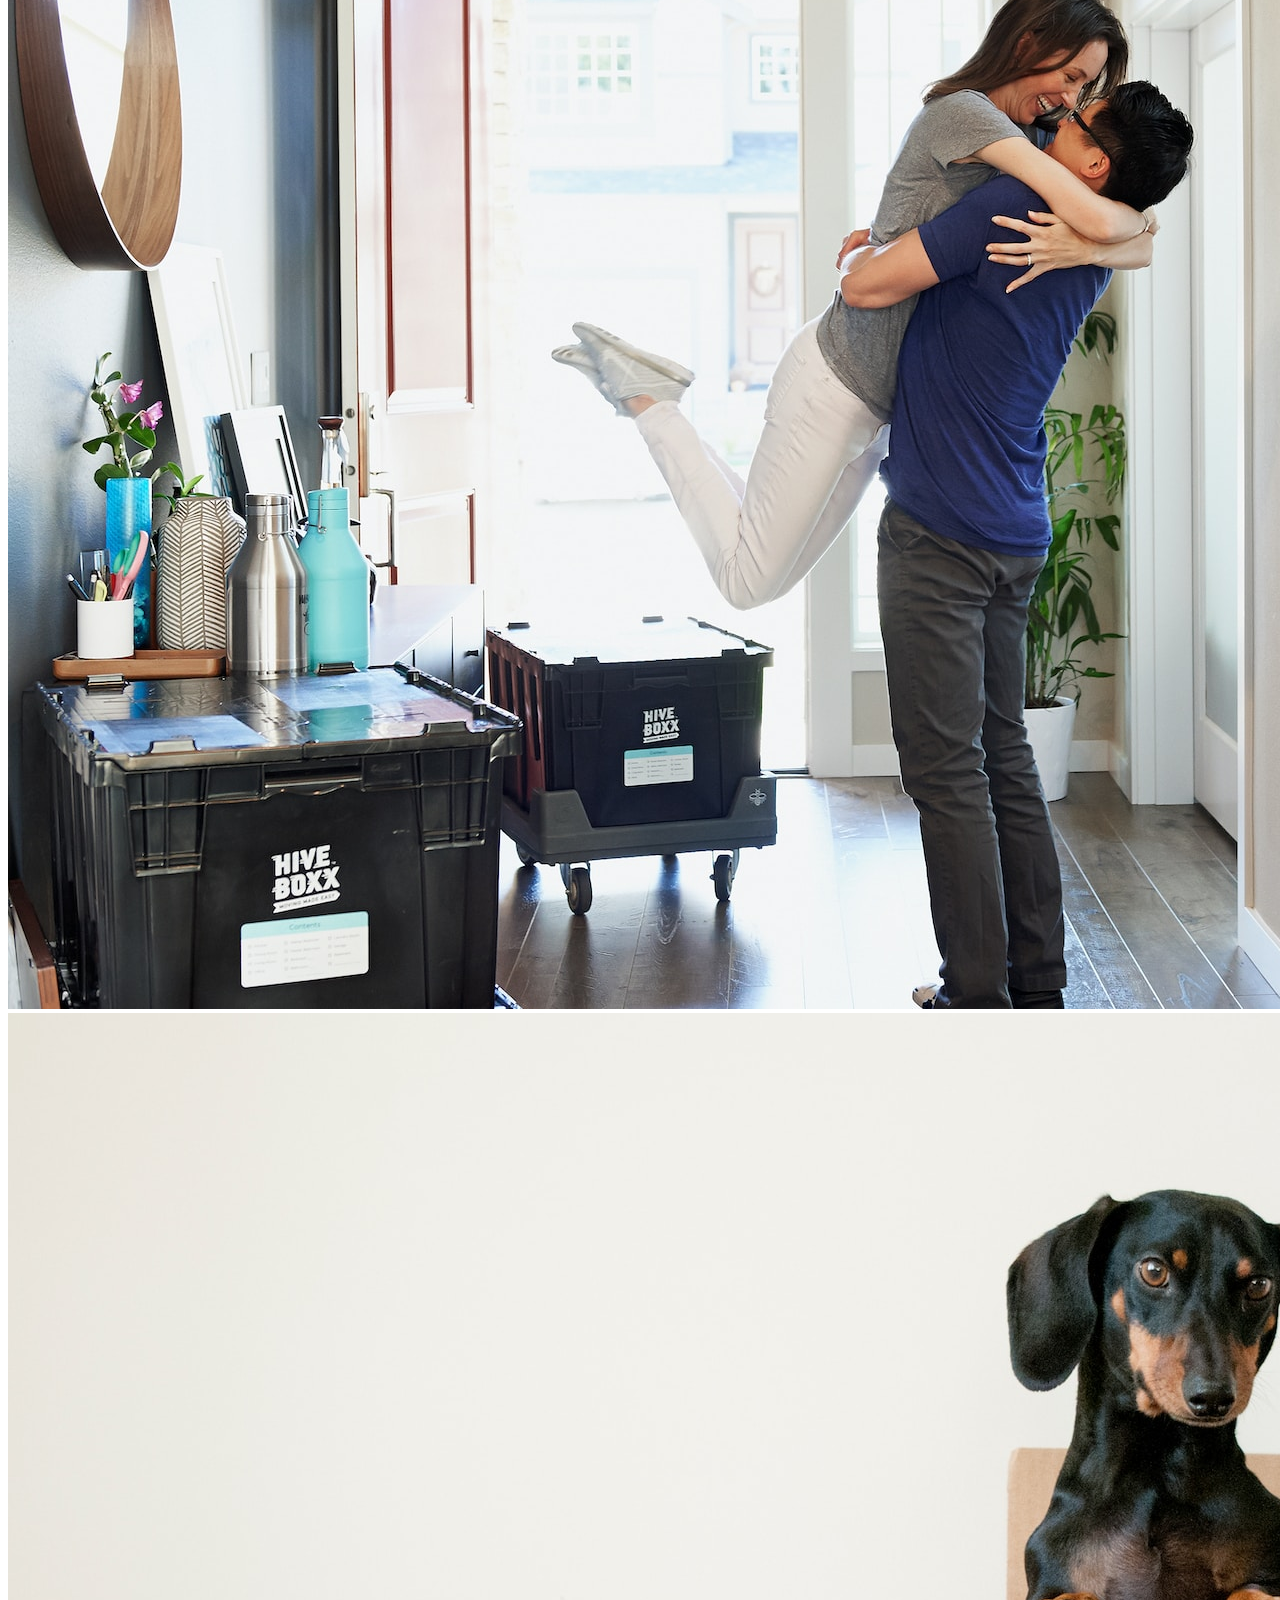
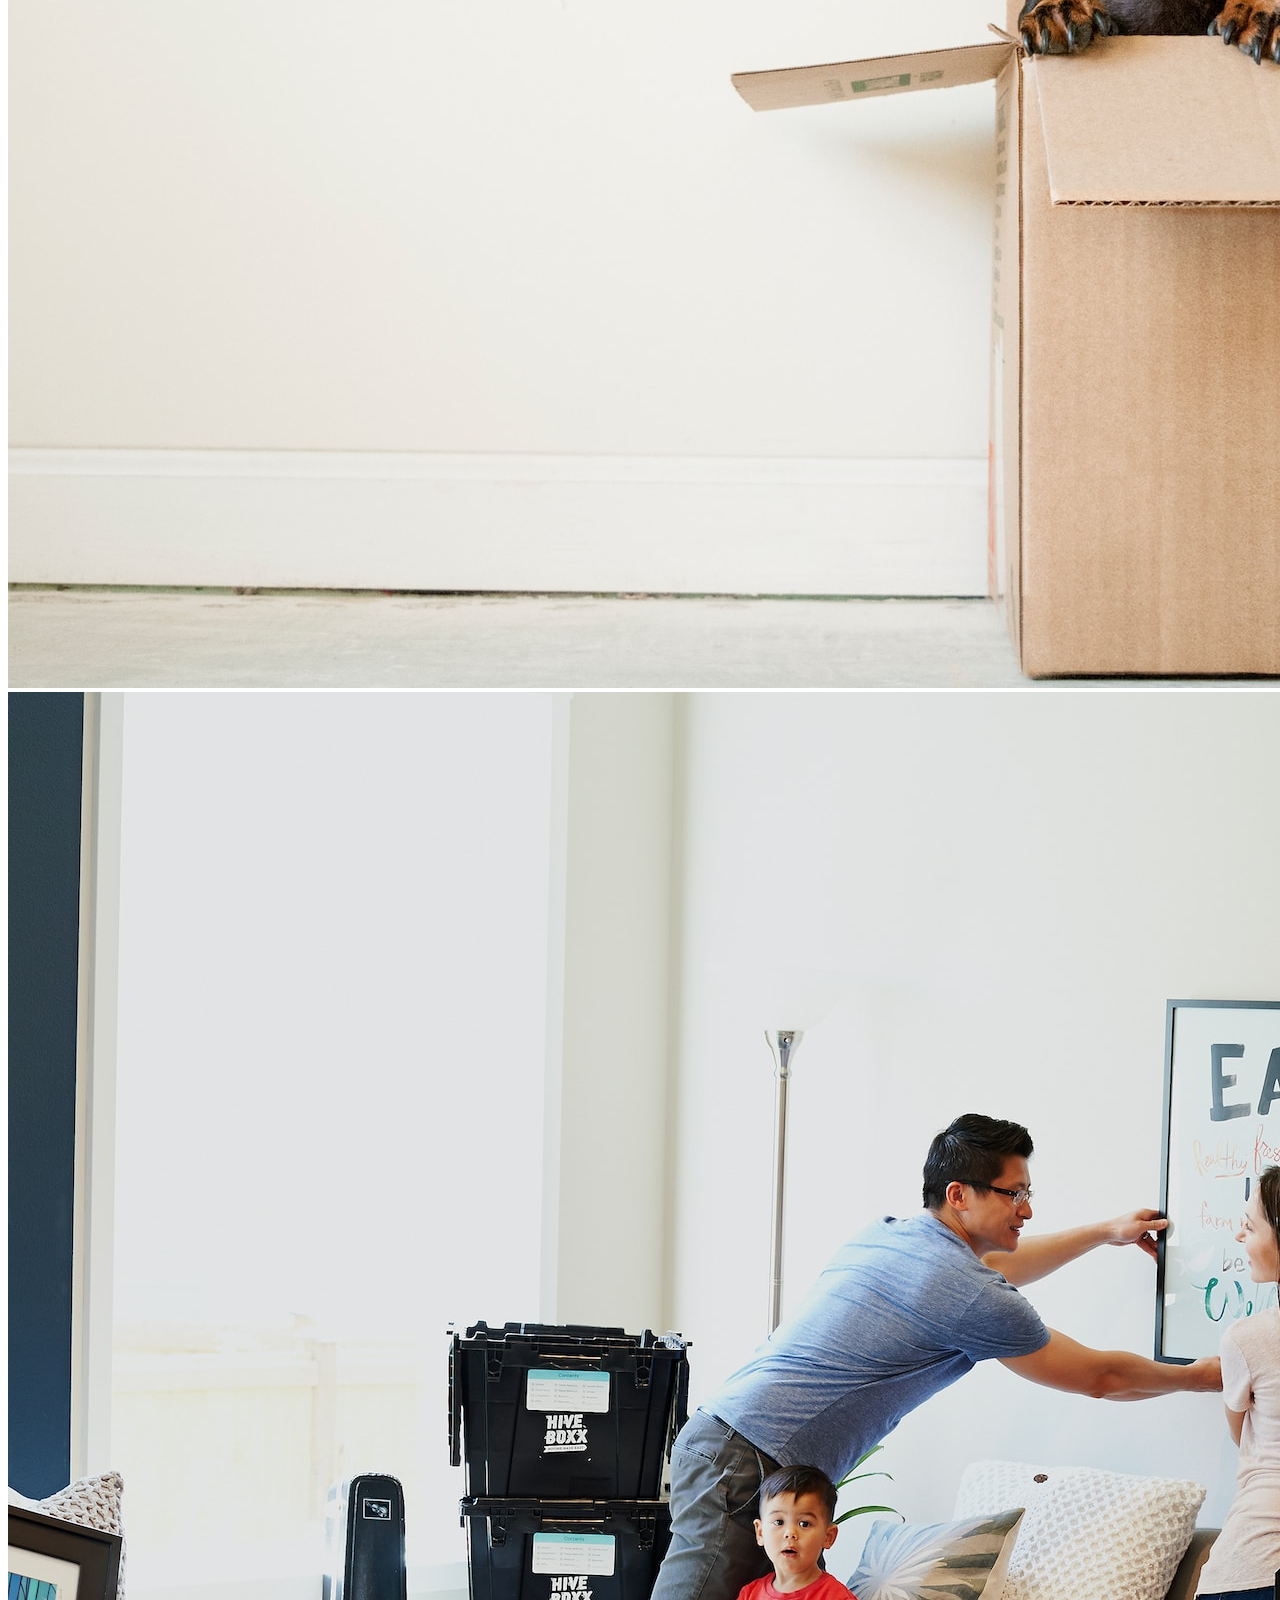
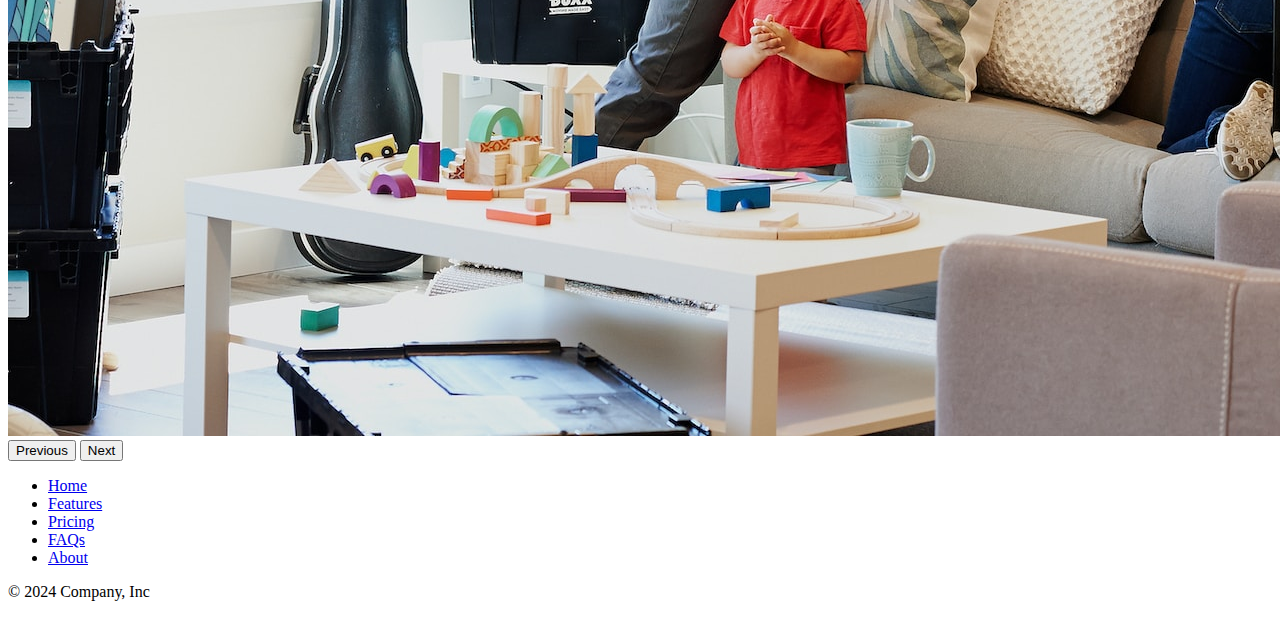
==== commit 63d69534: "Update index.html" ====
--- a/11.2+Bootstrap+Components/11.2 Bootstrap Components/index.html
+++ b/11.2+Bootstrap+Components/11.2 Bootstrap Components/index.html
@@ -34,9 +34,7 @@
       margin-top: 20%;
       height: 7vh;
     }
-    .chevron{
-      background-color: RGBA(13, 110, 253, var(--bs-bg-opacity, 1)) !important;;
-    }
+
     
 </style>
 </head>
